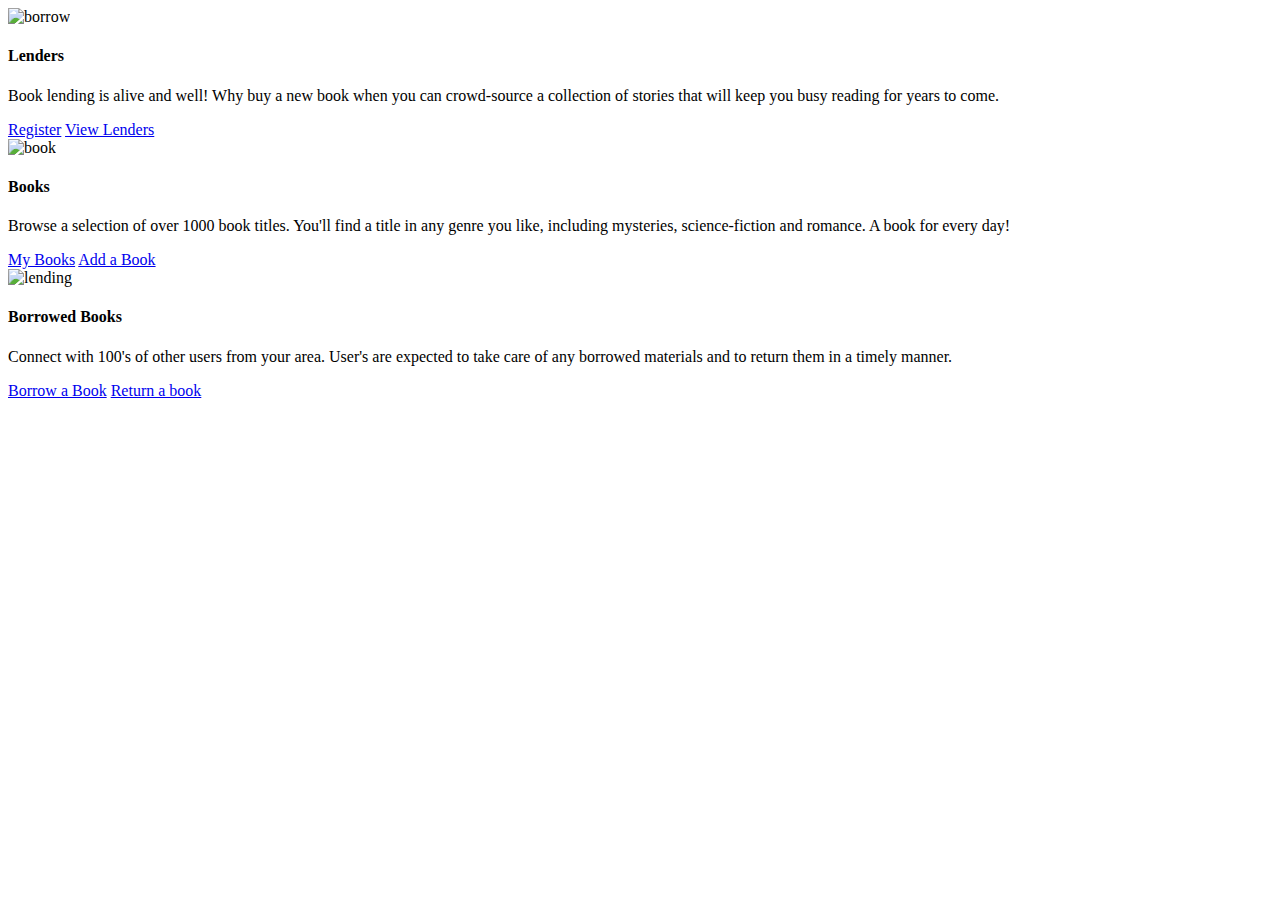
==== src/main/resources/templates/index.html @ 34ec3fdf "Add shared fragment header. Closes #9" ====
<!DOCTYPE html>
<html lang="en" xmlns:th="http://www.thymeleaf.org">
<head th:replace="fragments/layout :: head"></head>

<body>
    <header th:replace="fragments/layout :: header"></header>

    <div class="main-content p-5">
        <!-- card deck -->
        <div class="card-deck">
            <!-- lenders card -->
            <div class="card mb-4 mx-lg-4 mx-xl-4 hoverable">
                <div class="view overlay">
                    <img class="card-img-top" th:src="@{/images/borrow.jpg}" alt="borrow">
                </div>

                <div class="card-body pb-1">
                    <h4 class="card-title"
                        th:text="#{home.lenders.title}">Lenders</h4>
                    <p class="card-text" th:text="#{home.lenders.desc}">
                        Book lending is alive and well! Why buy a new book when
                        you can crowd-source a collection of stories that will
                        keep you busy reading for years to come.
                    </p>

                    <a href="#" class="btn btn-link pr-2 pl-0 ml-0"
                       th:text="#{home.lenders.register}">Register</a>
                    <a href="#" class="btn btn-link pl-3"
                       th:text="#{home.lenders.view}">View Lenders</a>
                </div>
            </div>
            <!-- lenders card -->

            <!-- books card -->
            <div class="card mb-4 mx-lg-4 mx-xl-4 hoverable">
                <div class="view overlay">
                    <img class="card-img-top" th:src="@{/images/book.jpg}" alt="book">
                </div>

                <div class="card-body pb-1">
                    <h4 class="card-title"
                        th:text="#{home.books.title}">Books</h4>
                    <p class="card-text" th:text="#{home.books.desc}">
                        Browse a selection of over 1000 book titles. You'll find a title
                        in any genre you like, including mysteries, science-fiction and romance.
                        A book for every day!
                    </p>

                    <a href="#" class="btn btn-link pr-2 pl-0 ml-0"
                       th:text="#{home.books.myBooks}">My Books</a>
                    <a href="#" class="btn btn-link pl-3"
                       th:text="#{home.books.addBook}">Add a Book</a>
                </div>
            </div>
            <!-- books card -->

            <!-- borrowed books card -->
            <div class="card mb-4 mx-lg-4 mx-xl-4 hoverable">
                <div class="view overlay">
                    <img class="card-img-top" th:src="@{/images/lending.png}" alt="lending">
                </div>

                <div class="card-body pb-1">
                    <h4 class="card-title"
                        th:text="#{home.borrowed.title}">Borrowed Books</h4>
                    <p class="card-text" th:text="#{home.borrowed.desc}">
                        Connect with 100's of other users from your area. User's are
                        expected to take care of any borrowed materials and to return
                        them in a timely manner.
                    </p>

                    <a href="#" class="btn btn-link pr-2 pl-0 ml-0"
                       th:text="#{home.borrowed.borrow}">Borrow a Book</a>
                    <a href="#" class="btn btn-link pl-3"
                       th:text="#{home.borrowed.return}">Return a book</a>
                </div>
            </div>
            <!-- borrowed books card -->
        </div>
        <!-- card deck -->
    </div>
</body>

<span th:replace="fragments/layout :: javascript"></span>
</html>
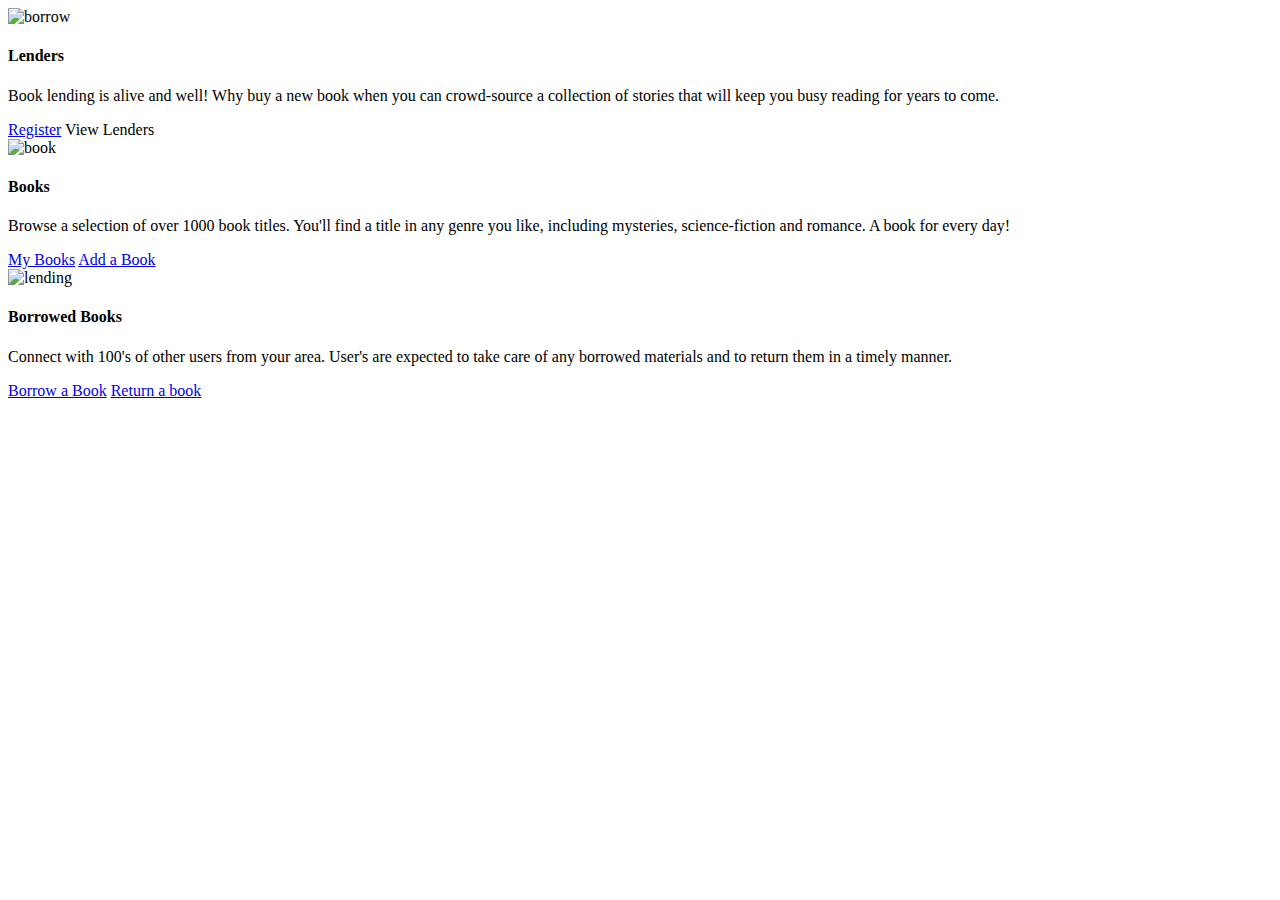
==== commit ca504ab4: "Add view lenders by username. Closes #11" ====
--- a/src/main/resources/templates/index.html
+++ b/src/main/resources/templates/index.html
@@ -25,7 +25,7 @@
 
                     <a href="#" class="btn btn-link pr-2 pl-0 ml-0"
                        th:text="#{home.lenders.register}">Register</a>
-                    <a href="#" class="btn btn-link pl-3"
+                    <a th:href="@{'/lenders/all'}" class="btn btn-link pl-3"
                        th:text="#{home.lenders.view}">View Lenders</a>
                 </div>
             </div>
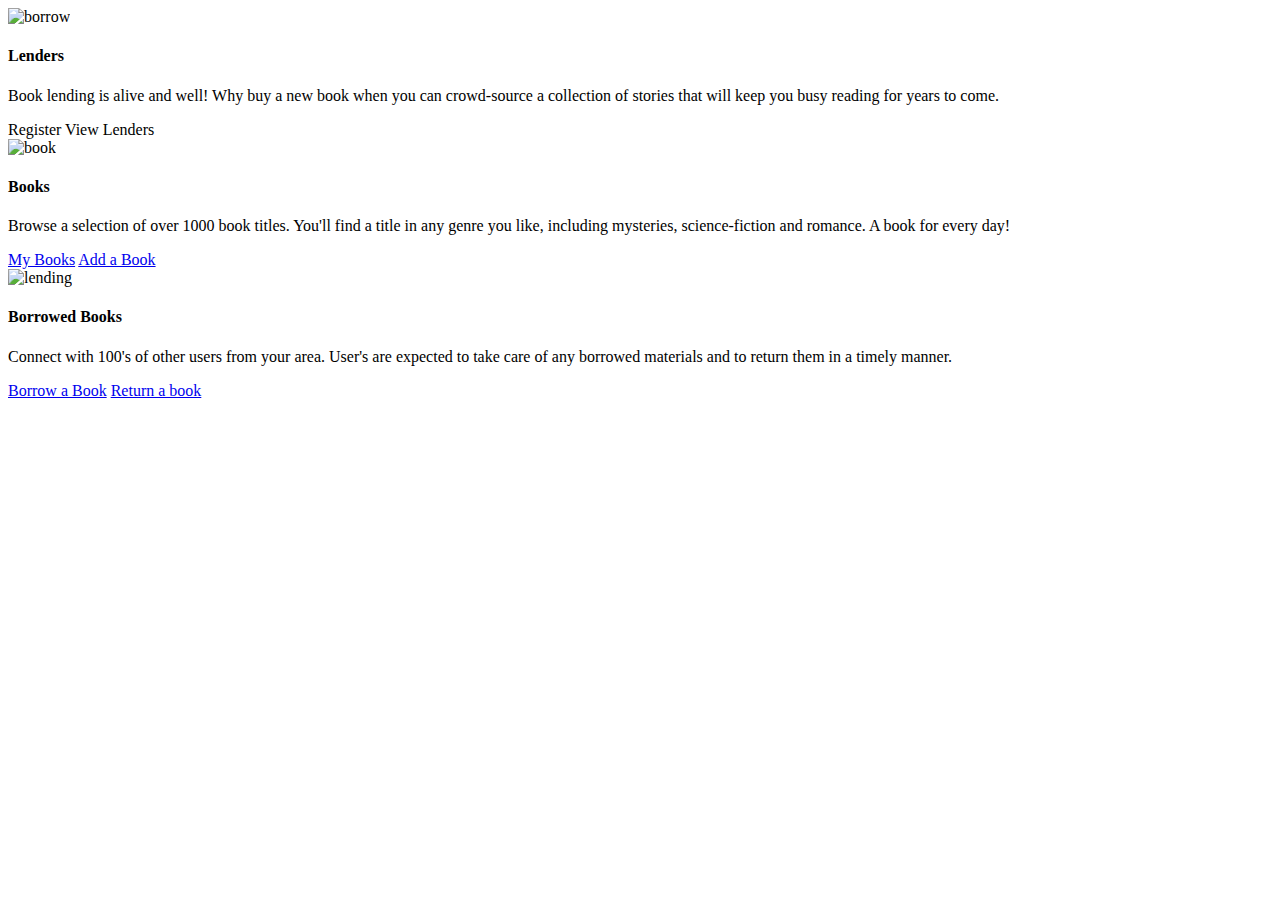
==== commit b044b566: "Add handling new lenders. Closes #17" ====
--- a/src/main/resources/templates/index.html
+++ b/src/main/resources/templates/index.html
@@ -5,7 +5,7 @@
 <body>
     <header th:replace="fragments/layout :: header"></header>
 
-    <div class="main-content p-5">
+    <div class="main-content p-5 ml-5 mr-5">
         <!-- card deck -->
         <div class="card-deck">
             <!-- lenders card -->
@@ -23,7 +23,7 @@
                         keep you busy reading for years to come.
                     </p>
 
-                    <a href="#" class="btn btn-link pr-2 pl-0 ml-0"
+                    <a th:href="@{'/register'}" class="btn btn-link pr-2 pl-0 ml-0"
                        th:text="#{home.lenders.register}">Register</a>
                     <a th:href="@{'/lenders/all'}" class="btn btn-link pl-3"
                        th:text="#{home.lenders.view}">View Lenders</a>
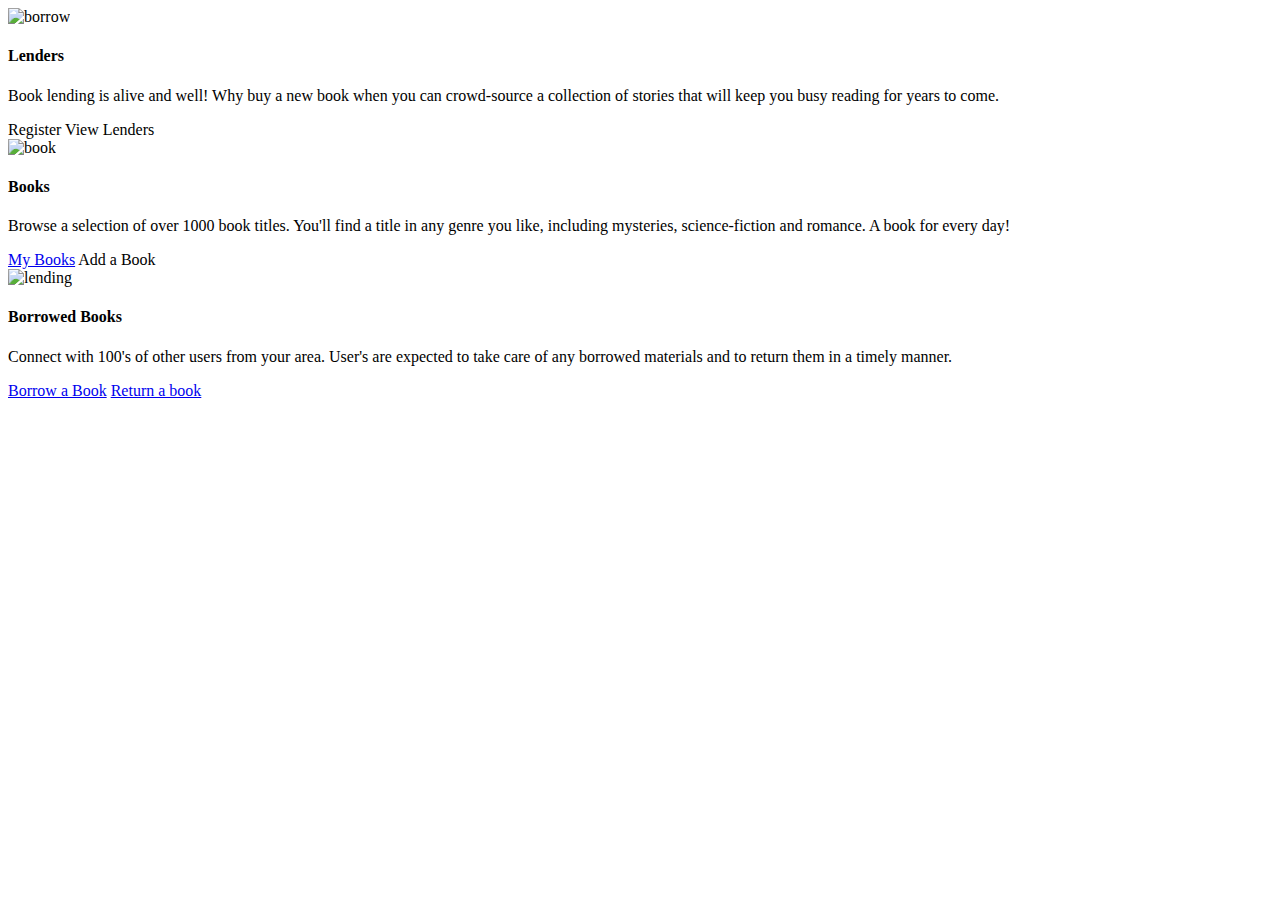
==== commit 8766f835: "Handle new books. Closes #19" ====
--- a/src/main/resources/templates/index.html
+++ b/src/main/resources/templates/index.html
@@ -48,7 +48,7 @@
 
                     <a href="#" class="btn btn-link pr-2 pl-0 ml-0"
                        th:text="#{home.books.myBooks}">My Books</a>
-                    <a href="#" class="btn btn-link pl-3"
+                    <a th:href="@{'/add/book'}" class="btn btn-link pl-3"
                        th:text="#{home.books.addBook}">Add a Book</a>
                 </div>
             </div>
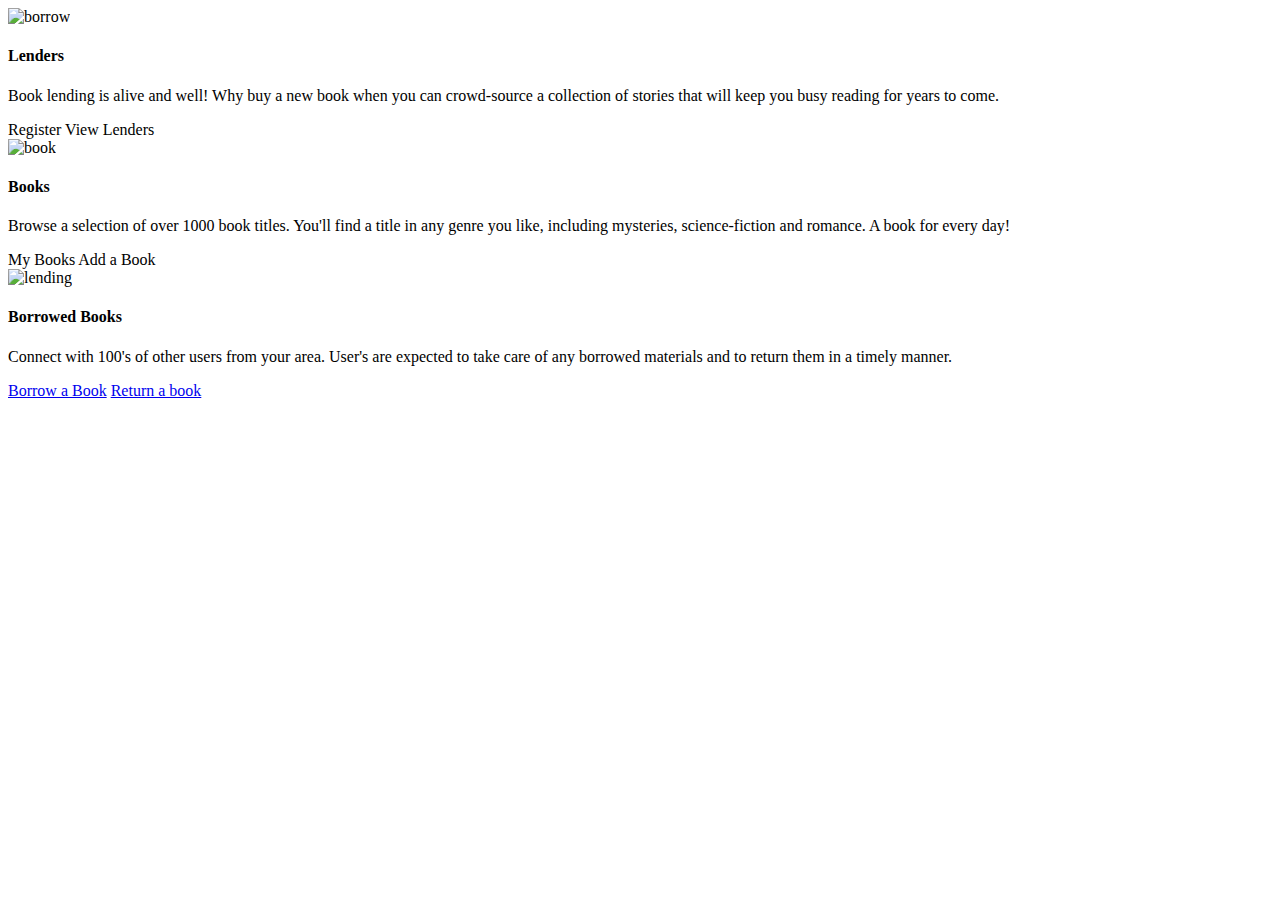
==== commit 45d13053: "Update test data. Closes #28." ====
--- a/src/main/resources/templates/index.html
+++ b/src/main/resources/templates/index.html
@@ -23,10 +23,13 @@
                         keep you busy reading for years to come.
                     </p>
 
-                    <a th:href="@{'/register'}" class="btn btn-link pr-2 pl-0 ml-0"
-                       th:text="#{home.lenders.register}">Register</a>
-                    <a th:href="@{'/lenders/all'}" class="btn btn-link pl-3"
-                       th:text="#{home.lenders.view}">View Lenders</a>
+                    <div th:if="${validUserLoggedIn}">
+                        <a th:href="@{'/register'}" class="btn btn-link pr-2 pl-0 ml-0"
+                           th:text="#{home.lenders.register}">Register</a>
+                        <a th:href="@{'/lenders/all'}" class="btn btn-link pl-3"
+                           th:text="#{home.lenders.view}">View Lenders</a>
+                    </div>
+
                 </div>
             </div>
             <!-- lenders card -->
@@ -46,10 +49,13 @@
                         A book for every day!
                     </p>
 
-                    <a href="#" class="btn btn-link pr-2 pl-0 ml-0"
-                       th:text="#{home.books.myBooks}">My Books</a>
-                    <a th:href="@{'/add/book'}" class="btn btn-link pl-3"
-                       th:text="#{home.books.addBook}">Add a Book</a>
+                    <div th:if="${validUserLoggedIn}">
+                        <a th:href="@{'/books/my_books'}" class="btn btn-link pr-2 pl-0 ml-0"
+                           th:text="#{home.books.myBooks}">My Books</a>
+                        <a th:href="@{'/add/book'}" class="btn btn-link pl-3"
+                           th:text="#{home.books.addBook}">Add a Book</a>
+                    </div>
+
                 </div>
             </div>
             <!-- books card -->
@@ -60,7 +66,7 @@
                     <img class="card-img-top" th:src="@{/images/lending.png}" alt="lending">
                 </div>
 
-                <div class="card-body pb-1">
+                <div class="card-body pb-2">
                     <h4 class="card-title"
                         th:text="#{home.borrowed.title}">Borrowed Books</h4>
                     <p class="card-text" th:text="#{home.borrowed.desc}">
@@ -69,10 +75,12 @@
                         them in a timely manner.
                     </p>
 
-                    <a href="#" class="btn btn-link pr-2 pl-0 ml-0"
-                       th:text="#{home.borrowed.borrow}">Borrow a Book</a>
-                    <a href="#" class="btn btn-link pl-3"
-                       th:text="#{home.borrowed.return}">Return a book</a>
+                    <div th:if="${validUserLoggedIn}">
+                        <a href="#" class="btn btn-link pr-2 pl-0 ml-0"
+                           th:text="#{home.borrowed.borrow}">Borrow a Book</a>
+                        <a href="#" class="btn btn-link pl-3"
+                           th:text="#{home.borrowed.return}">Return a book</a>
+                    </div>
                 </div>
             </div>
             <!-- borrowed books card -->
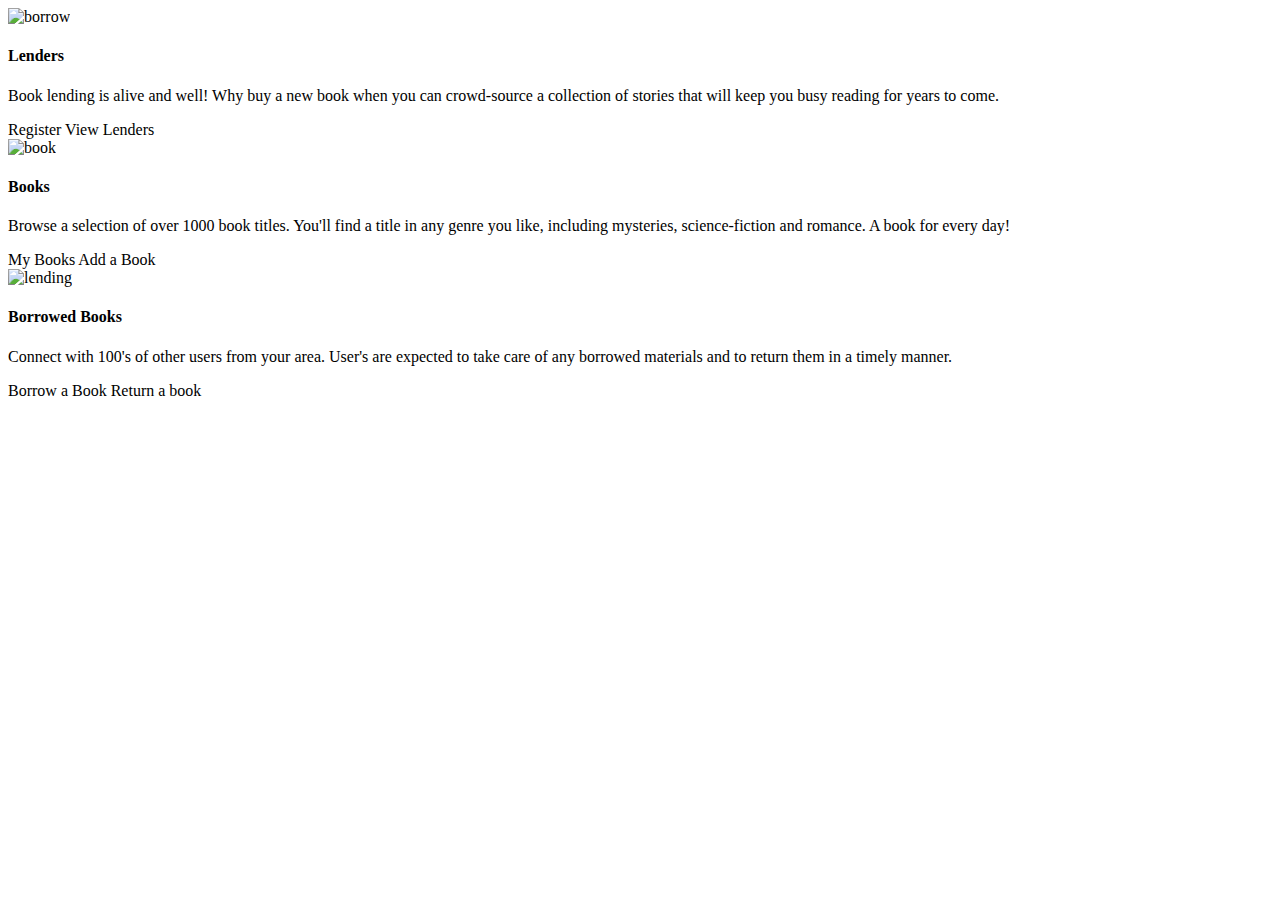
==== commit 90d04a33: "Cleaning up our links. Closes #32." ====
--- a/src/main/resources/templates/index.html
+++ b/src/main/resources/templates/index.html
@@ -76,9 +76,11 @@
                     </p>
 
                     <div th:if="${validUserLoggedIn}">
-                        <a href="#" class="btn btn-link pr-2 pl-0 ml-0"
+                        <a th:href="@{'/lenders/all'}"
+                           class="btn btn-link pr-2 pl-0 ml-0"
                            th:text="#{home.borrowed.borrow}">Borrow a Book</a>
-                        <a href="#" class="btn btn-link pl-3"
+                        <a th:href="@{'/lenders/' + ${loggedInUserName}}"
+                           class="btn btn-link pl-3"
                            th:text="#{home.borrowed.return}">Return a book</a>
                     </div>
                 </div>
